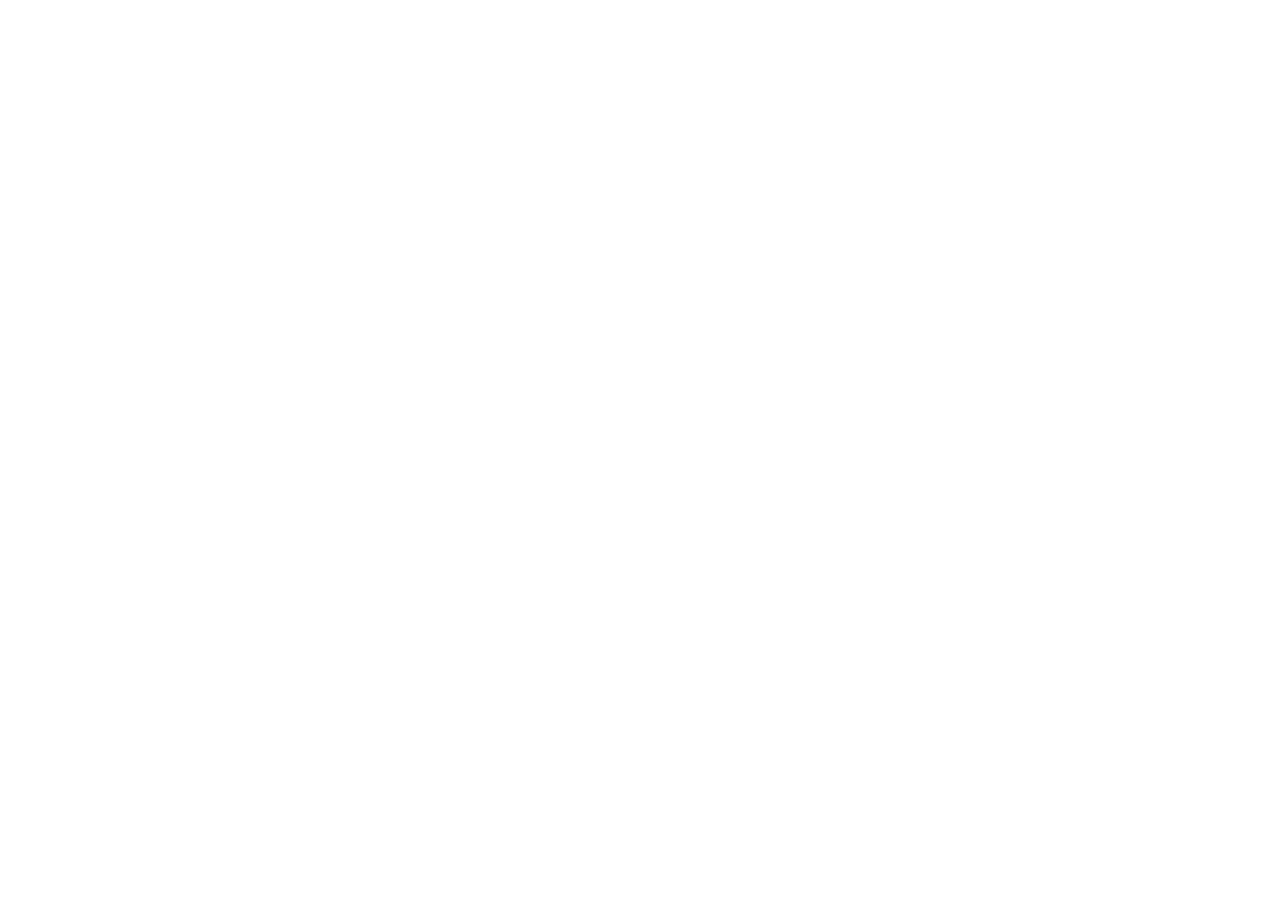
==== contact.html @ e64afcf3 "html:5 added to each file" ====
<!DOCTYPE html>
<html lang="en">
<head>
    <meta charset="UTF-8">
    <meta name="viewport" content="width=device-width, initial-scale=1.0">
    <meta http-equiv="X-UA-Compatible" content="ie=edge">
    <title>Document</title>
</head>
<body>
    
</body>
</html>
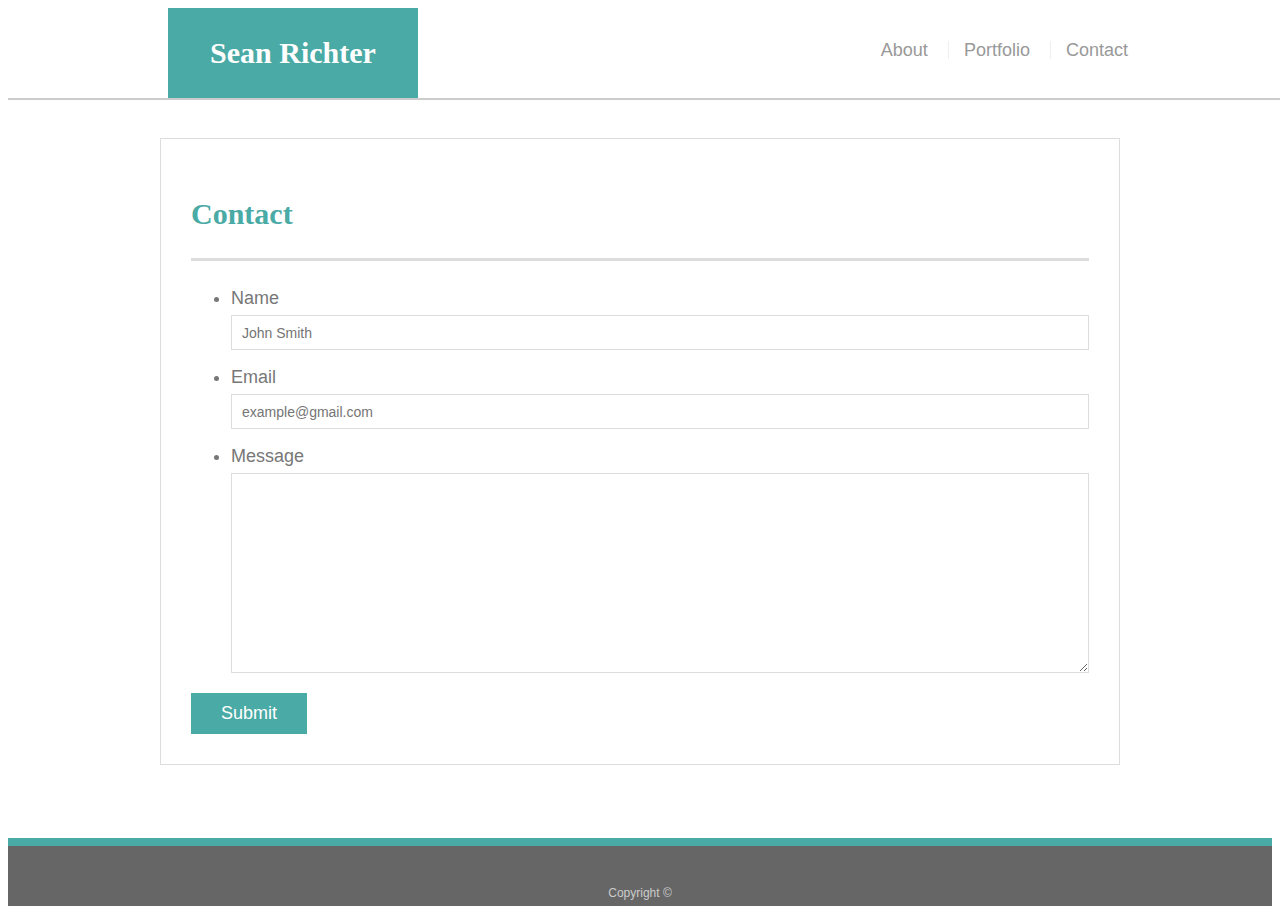
==== commit 1221fe62: "image adds" ====
--- a/contact.html
+++ b/contact.html
@@ -4,9 +4,54 @@
     <meta charset="UTF-8">
     <meta name="viewport" content="width=device-width, initial-scale=1.0">
     <meta http-equiv="X-UA-Compatible" content="ie=edge">
-    <title>Document</title>
+    <title>Contact</title>
+    <link rel="stylesheet" type="text/css" href="assets/css/style.css">
 </head>
 <body>
-    
-</body>
-</html>+
+        <header id="masthead">
+          <div class="container">
+            <a href="index.html" id="logo">Sean Richter</a>
+            <nav>
+              <a href="index.html">About</a>
+              <a href="portfolio.html">Portfolio</a>
+              <a href="contact.html">Contact</a>
+            </nav>
+          </div>
+        </header>
+      
+        <div id="main-container" class="container">
+          <section class="main-section">
+            <h1>Contact</h1>
+      
+            <form id="contact-form">
+              <ul>
+                <li>
+                  <label for="name">Name</label>
+                  <input type="text" id="name" name="name" placeholder="John Smith" required="required">
+                </li>
+                <li>
+                  <label for="email">Email</label>
+                  <input type="email" id="email" name="email" placeholder="example@gmail.com" required="required">
+                </li>
+                <li>
+                  <label for="message">Message</label>
+                  <textarea id="message" name="message" required="required"></textarea>
+                </li>
+              </ul>
+              <input type="submit">
+            </form>
+      
+          </section>
+      
+        </div>
+      
+        <footer>
+          <div class="container">
+            Copyright &copy; 
+          </div>
+        </footer>
+      </body>
+      
+      </html>
+      --- a/assets/css/style.css
+++ b/assets/css/style.css
@@ -0,0 +1,218 @@
+body {
+    font-family: Arial, "Helvetica Neue", Helvetica, sans-serif;
+    font-size: 18px;
+    line-height: 34px;
+    color: #777777;
+    background: url("https://lh3.googleusercontent.com/[base64]s400-no");
+  }
+  
+  * {
+    box-sizing: border-box;
+  }
+  
+  /* general */
+  
+  .container {
+    width: 100%;
+    max-width: 960px;
+    margin: 0 auto;
+    clear: both;
+  }
+  
+  h1,
+  h2,
+  h3,
+  p {
+    margin-bottom: 20px;
+  }
+  
+  p:last-child {
+    margin-bottom: 0;
+  }
+  
+  h1,
+  h2,
+  h3 {
+    font-family: Georgia, Times, "Times New Roman", serif;
+    font-weight: 700;
+    color: #4aaaa5;
+  }
+  
+  h1 {
+    padding-bottom: 20px;
+    font-size: 30px;
+    line-height: 49px;
+    border-bottom: 3px solid #dddddd;
+  }
+  
+  h2,
+  h3 {
+    font-size: 22px;
+  }
+  
+  /* header */
+  
+  #masthead {
+    position: fixed;
+    z-index: 99;
+    width: 100%;
+    margin: 0 0 30px;
+    overflow: auto;
+    color: #ffffff;
+    background: #ffffff;
+    border-bottom: 2px solid #cccccc;
+  }
+  
+  #logo {
+    float: left;
+    width: 250px;
+    height: 90px;
+    font-family: Georgia, Times, "Times New Roman", serif;
+    font-size: 30px;
+    font-weight: 700;
+    line-height: 90px;
+    color: #ffffff;
+    text-align: center;
+    text-decoration: none;
+    background: #4aaaa5;
+  }
+  
+  nav {
+    float: right;
+    margin-top: 25px;
+  }
+  
+  nav a {
+    display: inline-block;
+    padding-left: 15px;
+    margin-left: 15px;
+    line-height: 18px;
+    color: #999;
+    text-decoration: none;
+    border-left: 1px solid #efefef;
+  }
+  
+  nav a:first-child {
+    border-left: 0 none;
+  }
+  
+  /* footer */
+  
+  footer {
+    padding: 30px 0;
+    clear: both;
+    font-size: 12px;
+    color: #ffffff;
+    color: #cccccc;
+    text-align: center;
+    background: #666666;
+    border-top: 8px solid #4aaaa5;
+    height: 50px;
+  }
+  
+  h3, h2 {
+    padding-bottom: 20px;
+    margin-bottom: 15px;
+    line-height: 22px;
+    border-bottom: 2px solid #eeeeee;
+  }
+  
+  /* main */
+  
+  #main-container {
+    padding-top: 130px;
+    min-height: calc(100vh - 70px);
+  }
+  
+  .main-section {
+    float: left;
+    width: 100%;
+    max-width: 960px;
+    padding: 30px;
+    margin: 0 0 40px;
+    background: #ffffff;
+    border: 1px solid #dddddd;
+  }
+  
+  /* portfolio page */
+  
+  .work {
+    position: relative;
+    float: left;
+    width: 274px;
+    margin: 20px 0 25px;
+    overflow: auto;
+  }
+  
+  .work:nth-child(even) {
+    margin-right: 40px;
+  }
+  
+  .work img {
+    width: 100%;
+    border: 0 none;
+    opacity: 0.8;
+  }
+  
+  .work h3 {
+    position: absolute;
+    bottom: 20px;
+    width: 100%;
+    padding: 15px;
+    margin-bottom: 0;
+    font-weight: 300;
+    line-height: 30px;
+    color: #ffffff;
+    text-align: center;
+    background: #4aaaa5;
+    border-bottom: 0;
+  }
+  
+  .auth-image {
+    float: left;
+    width: 200px;
+    height: auto;
+    margin-top: 10px;
+    margin-right: 25px;
+  }
+  
+  /* contact page */
+  
+  #contact-form ul {
+    margin-bottom: 20px;
+  }
+  
+  #contact-form li {
+    margin-bottom: 10px;
+  }
+  
+  label,
+  input[type=text],
+  input[type=email],
+  textarea {
+    display: block;
+    width: 100%;
+  }
+  
+  input[type=text],
+  input[type=email],
+  textarea {
+    height: 35px;
+    padding: 0 10px;
+    font-size: 14px;
+    border: 1px solid #dddddd;
+  }
+  
+  textarea {
+    height: 200px;
+  }
+  
+  input[type=submit] {
+    padding: 10px 30px;
+    font-size: 18px;
+    color: #ffffff;
+    cursor: pointer;
+    background: #4aaaa5;
+    border: 0 none;
+  }
+  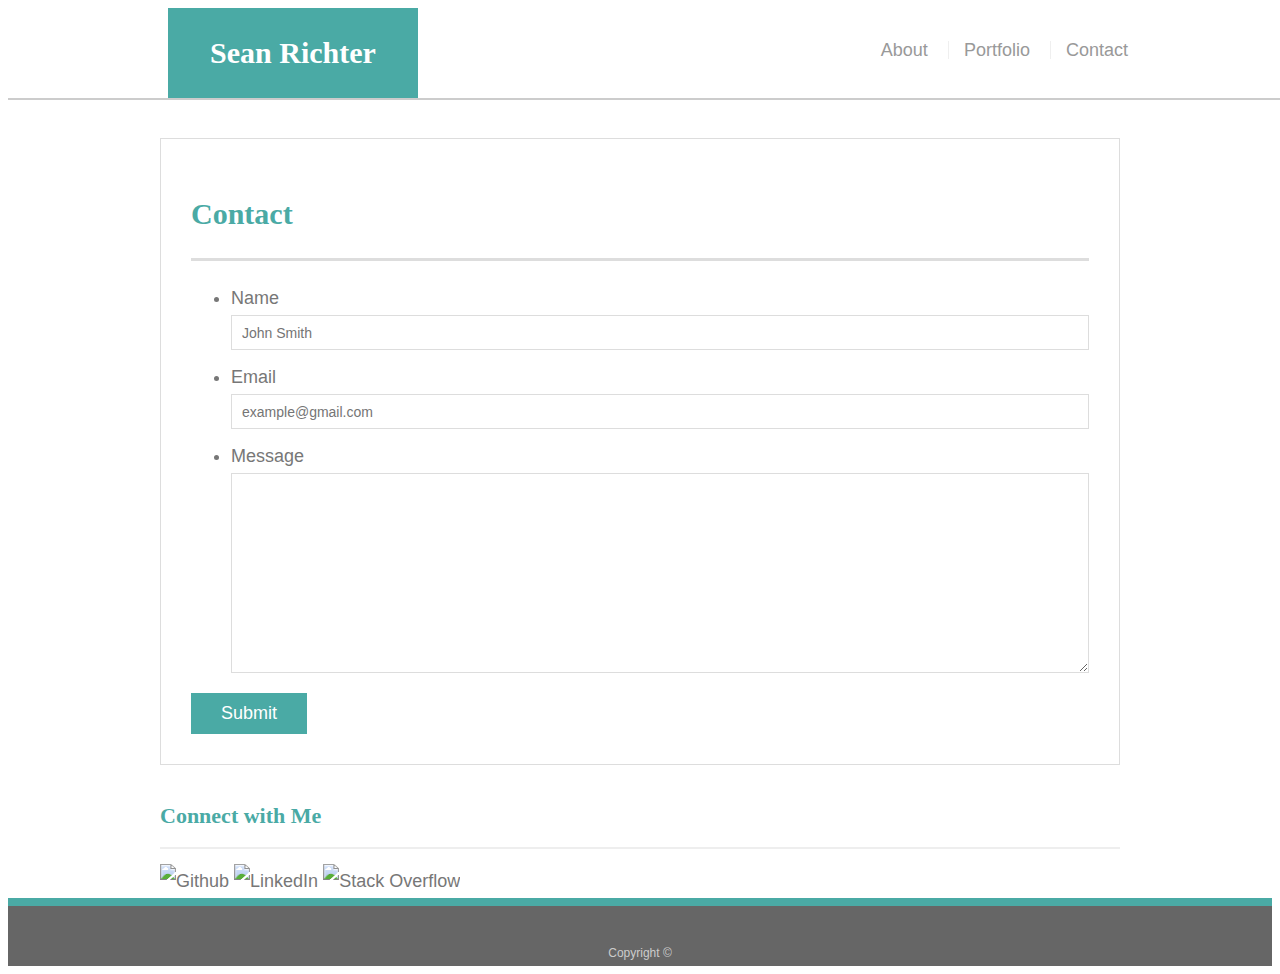
==== commit 7141212d: "sticky footer added" ====
--- a/contact.html
+++ b/contact.html
@@ -5,7 +5,7 @@
     <meta name="viewport" content="width=device-width, initial-scale=1.0">
     <meta http-equiv="X-UA-Compatible" content="ie=edge">
     <title>Contact</title>
-    <link rel="stylesheet" type="text/css" href="assets/css/style.css">
+    <link rel="stylesheet" type="text/css" href="assets/css/style.css" href="assets/css/reset.css">
 </head>
 <body>
 
@@ -43,6 +43,16 @@
             </form>
       
           </section>
+
+          <section class="sidebar">
+              <div id="connect">
+                <h2>Connect with Me</h2>
+      
+                <img src="assets/images/github-128.png" class="social" alt="Github">
+                <img src="assets/images/linkedin-128.png" class="social" alt="LinkedIn">
+                <img src="assets/images/stackoverflow-128.png" class="social" alt="Stack Overflow">
+              </div>
+            </section>
       
         </div>
       
